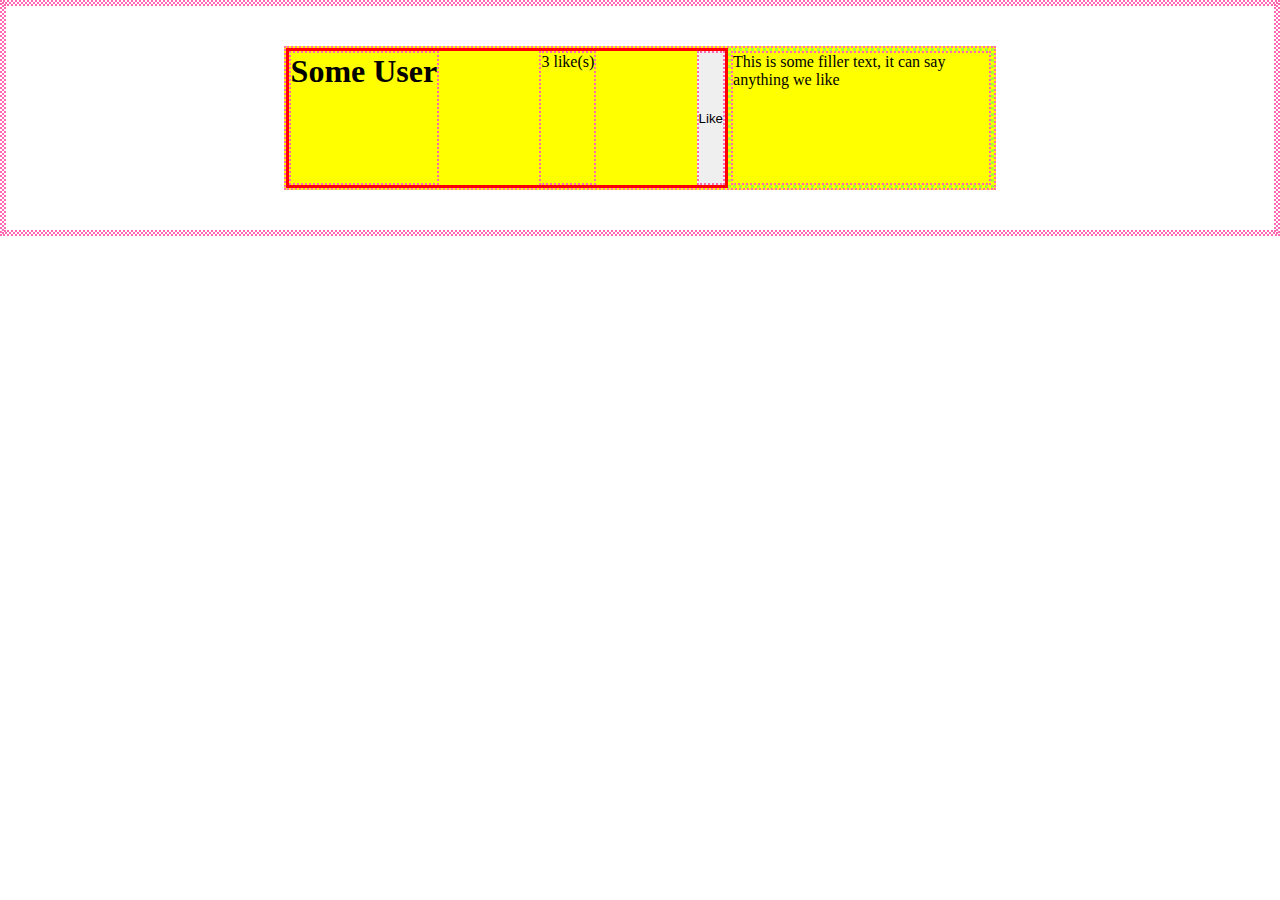
==== Likes_Pt1/index.html @ 9d6aad95 "first commit" ====
<!DOCTYPE html>
<html lang="en">
<head>
    <meta charset="UTF-8">
    <meta http-equiv="X-UA-Compatible" content="IE=edge">
    <meta name="viewport" content="width=device-width, initial-scale=1.0">
    <link rel="stylesheet" href="./style.css">
    <title>Document</title>
</head>
<body>
    <main>
        <div class="container flexed">
            <div class="top flexed">
                <h1>Some User</h1>
                <p>3 like(s)</p>
                <button>Like</button>
            </div>
            <div id="bottomtext" class="container flexed">
                <p>This is some filler text, it can say anything we like</p>
            </div>
        </div>
    </main>
    <script src="./script.js"></script>
</body>
</html>
---- Likes_Pt1/style.css ----
* {
    margin: 0;
    padding: 0;
    box-sizing: border-box;
    border: 2px dotted hotpink;
}
main {
    display: flex;
    padding: 40px;
}

.container {
    margin: 0 auto;
    min-height: 140px;
    width: 60%;
    background-color: yellow;
}

.flexed {
    display: flex;
    align-items: stretch;
    justify-content: space-between;
}

.top {
    border: 3px solid red;
    width: 100%;
}
p {
    9
}

#bottomtext {
    border: 3px dotted greenyellow;
}
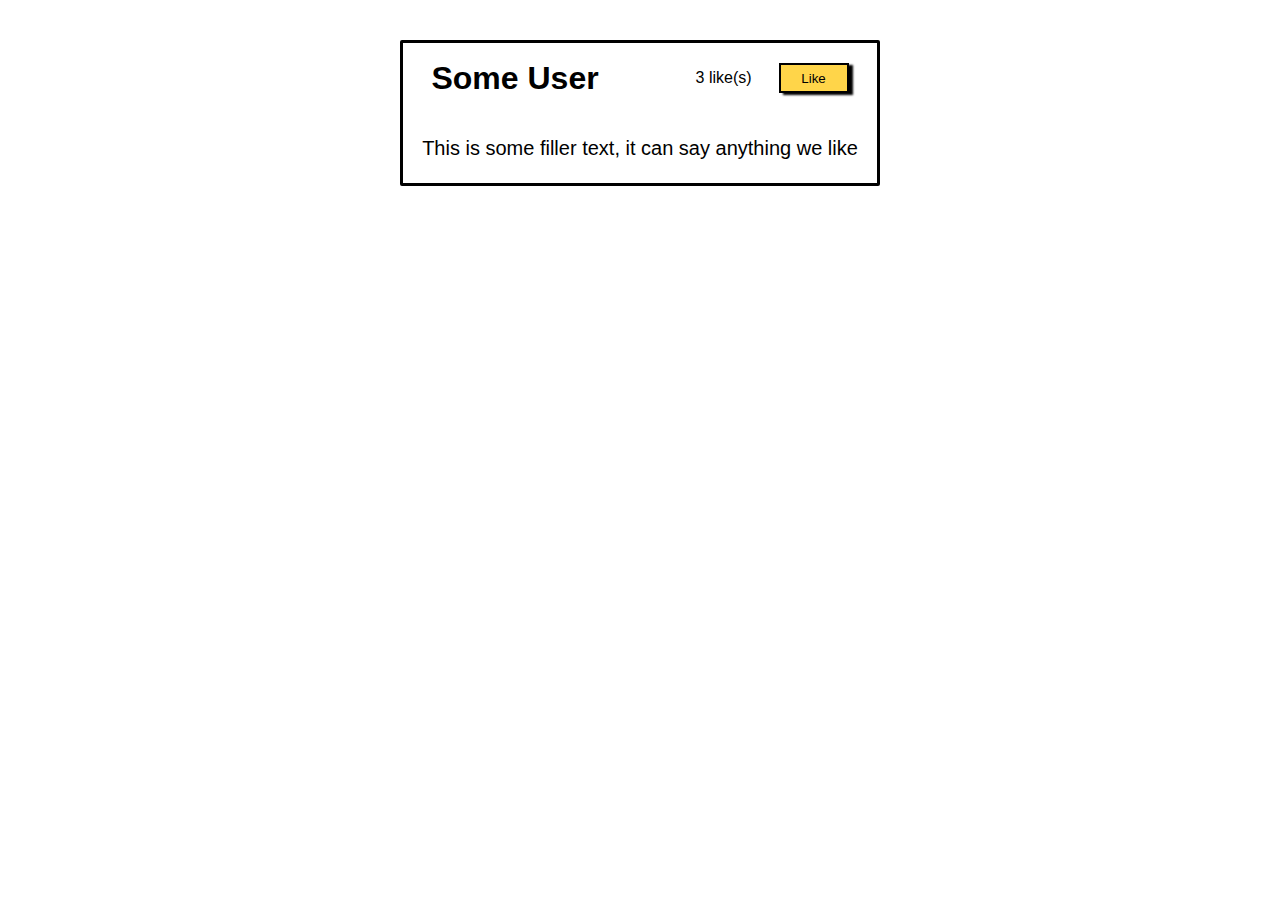
==== commit 0f6081b9: "added functionality to likes_pt1" ====
--- a/Likes_Pt1/index.html
+++ b/Likes_Pt1/index.html
@@ -10,12 +10,12 @@
 <body>
     <main>
         <div class="container flexed">
-            <div class="top flexed">
+            <div id="top" class="row flexed">
                 <h1>Some User</h1>
-                <p>3 like(s)</p>
-                <button>Like</button>
+                <span id="counter">3 like(s)</span>
+                <button class="like-btn" onclick="like()">Like</button>
             </div>
-            <div id="bottomtext" class="container flexed">
+            <div id="bottom" class="row flexed">
                 <p>This is some filler text, it can say anything we like</p>
             </div>
         </div>
--- a/Likes_Pt1/style.css
+++ b/Likes_Pt1/style.css
@@ -2,8 +2,9 @@
     margin: 0;
     padding: 0;
     box-sizing: border-box;
-    border: 2px dotted hotpink;
+    font-family: sans-serif;
 }
+
 main {
     display: flex;
     padding: 40px;
@@ -12,24 +13,37 @@
 .container {
     margin: 0 auto;
     min-height: 140px;
-    width: 60%;
-    background-color: yellow;
+    width: 40%;
+    background-color: white;
+    border: 3px solid black;
+    border-radius: 2px;
+    flex-direction: column;
 }
 
 .flexed {
     display: flex;
-    align-items: stretch;
-    justify-content: space-between;
+    align-items: center;
+    justify-content: space-around;
 }
 
-.top {
-    border: 3px solid red;
+.row {
     width: 100%;
+    min-height: 70px;
+    padding: 15px;
 }
-p {
-    9
+#top span {
+    margin-left: 40px;
+    padding-left: 30px;
 }
 
-#bottomtext {
-    border: 3px dotted greenyellow;
+button {
+    min-height: 30px;
+    width: 70px;
+    background-color: rgb(255, 213, 73);
+    border: 2px solid black;
+    box-shadow: black 4px 2px 2px 0;
+}
+
+#bottom p {
+    font-size: 20px;
 }